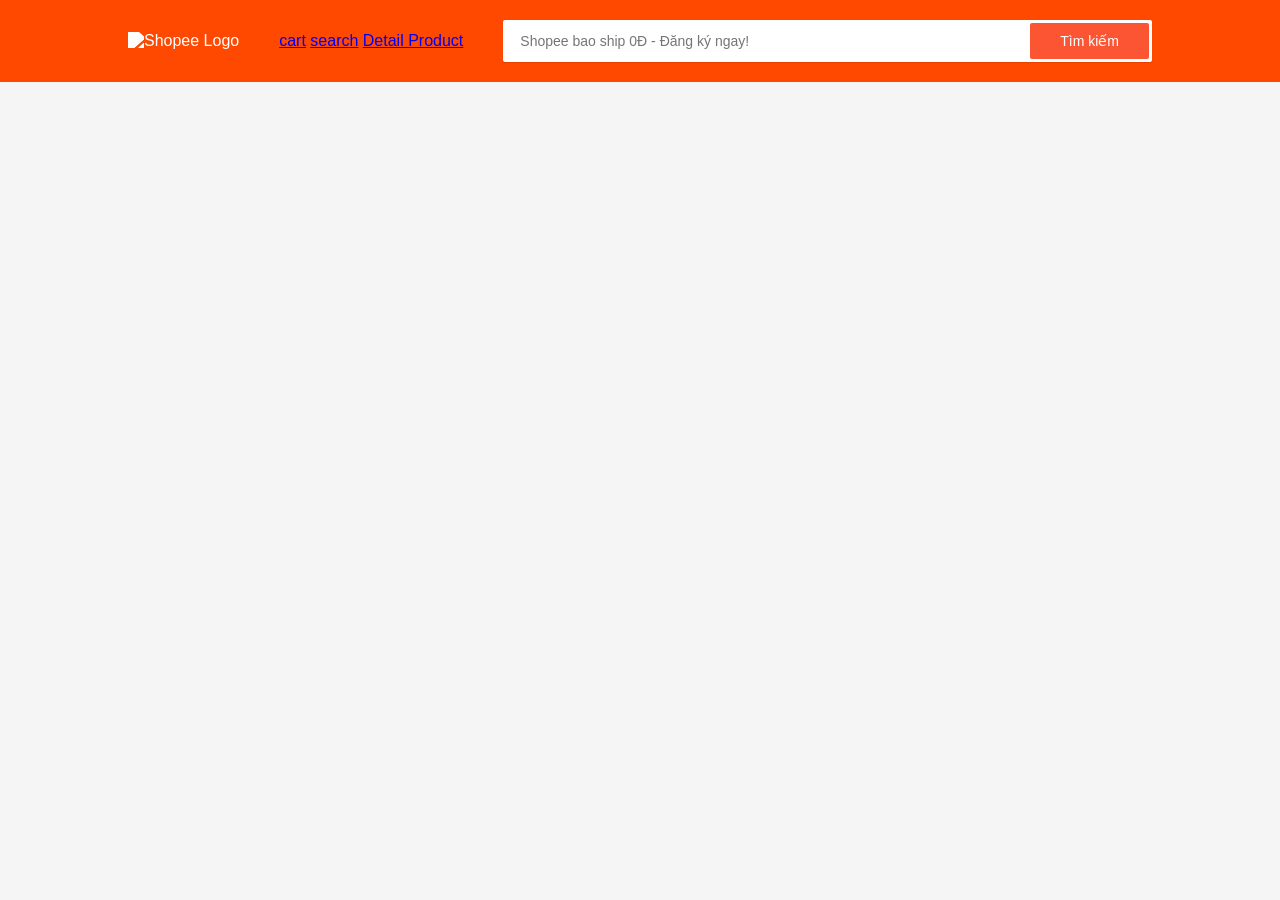
==== cart.html @ 3e2708c7 "feat: init" ====
<!DOCTYPE html>
<html lang="en">

<head>
    <meta charset="UTF-8">
    <meta name="viewport" content="width=device-width, initial-scale=1.0">
    <title>Document</title>

    <link rel="stylesheet" href="/assets/css/style.css">
    <script src="/assets/js/initDOM.js"></script>
</head>

<body>
    <header id="header" class="header-container">
        
    </header>

    <main>



    </main>

    <footer>
    

    </footer>


</body>

</html>
---- assets/css/style.css ----
* {
    margin: 0;
    padding: 0;
    box-sizing: border-box;
    font-family: 'Helvetica Neue', Helvetica, Arial, sans-serif;
}

html, body {
    height: 100%;
    display: flex;
    flex-direction: column;
    background-color: #f5f5f5;
}

.header-container {
    background-color: rgb(255, 72, 0);
    padding: 20px 10%;
    color: white;
}

.main-header {
    display: flex;
    align-items: center;
    justify-content: space-between;
    gap: 40px;
}

.shopee-logo {
    height: 50px;
    filter: brightness(0) invert(1); 
}

.search-bar {
    flex-grow: 1;
    display: flex;
    background-color: white;
    padding: 3px;
    border-radius: 2px;
    box-shadow: 0 1px 1px rgba(0,0,0,0.1);
}

.search-bar input {
    flex-grow: 1;
    border: none;
    outline: none;
    padding: 10px 14px;
    font-size: 14px;
    border-radius: 2px 0 0 2px;
}

.search-btn {
    background-color: #fb5533;
    border: none;
    color: white;
    padding: 0 30px;
    font-size: 14px;
    font-weight: 500;
    border-radius: 2px;
    cursor: pointer;
    transition: background-color 0.2s;
}

.search-btn:hover {
    background-color: #f7451f;
}
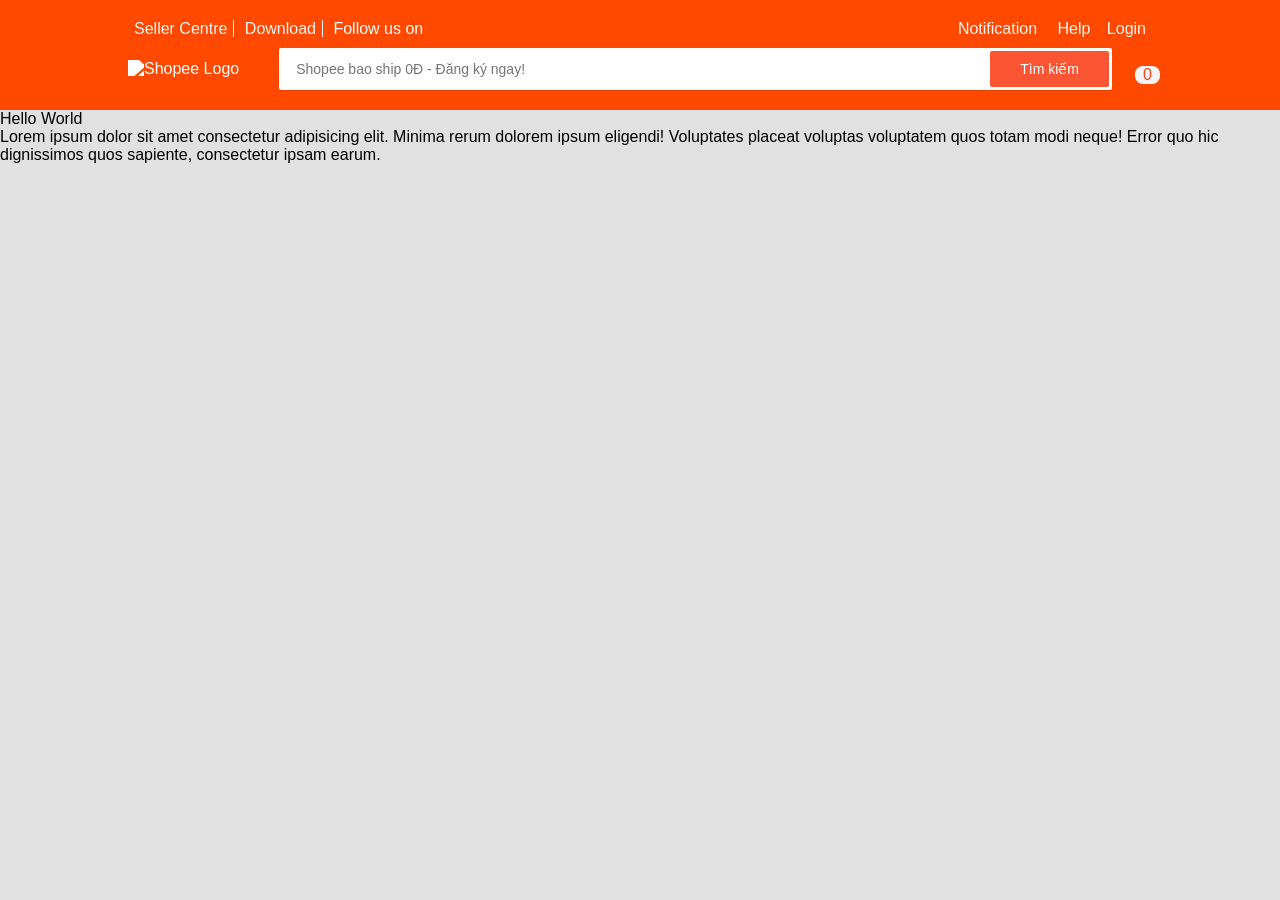
==== commit 0f413d7f: "feat: add homepage hero banner, services, and cart popup styles" ====
--- a/cart.html
+++ b/cart.html
@@ -14,16 +14,15 @@
     <header id="header" class="header-container">
         
     </header>
-
+    
     <main>
-
-
-
+        
+        
+        
     </main>
-
-    <footer>
     
-
+    <footer id="footer">
+        
     </footer>
 
 
--- a/assets/css/style.css
+++ b/assets/css/style.css
@@ -5,11 +5,46 @@
     font-family: 'Helvetica Neue', Helvetica, Arial, sans-serif;
 }
 
-html, body {
+html,
+body {
     height: 100%;
     display: flex;
     flex-direction: column;
-    background-color: #f5f5f5;
+    background-color: #e1e1e1;
+}
+
+a,
+a:active,
+a:visited,
+a:hover {
+    color: #f5f5f5;
+    text-decoration: none;
+}
+
+a:hover {
+    text-decoration: underline;
+}
+
+.nav-header {
+    display: flex;
+    justify-content: space-between;
+}
+
+.nav-header-l>*,
+.nav-header-r>* {
+    padding: 0 6px;
+}
+
+.nav-header-r>a>i {
+    margin-right: 4px;
+}
+
+.nav-header-l>* {
+    border-right: 1px solid #f5f5f5;
+}
+
+.nav-header-l>*:last-child {
+    border-right: none;
 }
 
 .header-container {
@@ -18,16 +53,17 @@
     color: white;
 }
 
-.main-header {
+.nav-body {
     display: flex;
     align-items: center;
     justify-content: space-between;
     gap: 40px;
+    margin-top: 10px;
 }
 
 .shopee-logo {
     height: 50px;
-    filter: brightness(0) invert(1); 
+    filter: brightness(0) invert(1);
 }
 
 .search-bar {
@@ -36,7 +72,7 @@
     background-color: white;
     padding: 3px;
     border-radius: 2px;
-    box-shadow: 0 1px 1px rgba(0,0,0,0.1);
+    box-shadow: 0 1px 1px rgba(0, 0, 0, 0.1);
 }
 
 .search-bar input {
@@ -62,4 +98,83 @@
 
 .search-btn:hover {
     background-color: #f7451f;
+}
+
+#cart-button {
+    font-size: 2rem;
+    color: #f5f5f5;
+    background-color: transparent;
+    border: none;
+    position: relative;
+}
+
+#cart-button span {
+    position: absolute;
+    font-size: 1rem;
+    background-color: #f5f5f5;
+    color: #f7451f;
+    padding: 0 8px;
+    border-radius: 8px;
+    top: -8px;
+    right: -8px;
+}
+
+#cart-popup {
+    position: absolute;
+    background-color: #f8f8f8;
+    height: 400px;
+    width: 350px;
+    right: -20px;
+    top: 150%;
+    font-size: 1rem;
+    border: 1px solid #989898;
+    padding: 0.8rem;
+    display: none;
+}
+
+#cart-button:hover #cart-popup {
+    display: block;
+}
+
+#cart-popup::before {
+    position: absolute;
+    content: "";
+    background-color: #f8f8f8;
+    width: 20px;
+    height: 20px;
+    top: -11px;
+    right: 20px;
+    border-left: 1px solid #989898;
+    border-top: 1px solid #989898;
+    rotate: 45deg;
+}
+
+#cart-popup::after {
+    content: "";
+    width: 100px;
+    height: 30px;
+    position: absolute;
+    top: -20px;
+    right: 0px;
+}
+
+.cart-popup-header {
+    text-align: left;
+    color: #989898;
+}
+
+.cart-popup-body {
+    margin-top: 1rem;
+    color: #0e0e0e;
+}
+
+/* Image */
+.image {
+    height: 100%;
+}
+
+.image img {
+    height: 100%;
+    width: 100%;
+    object-fit: cover;
 }
